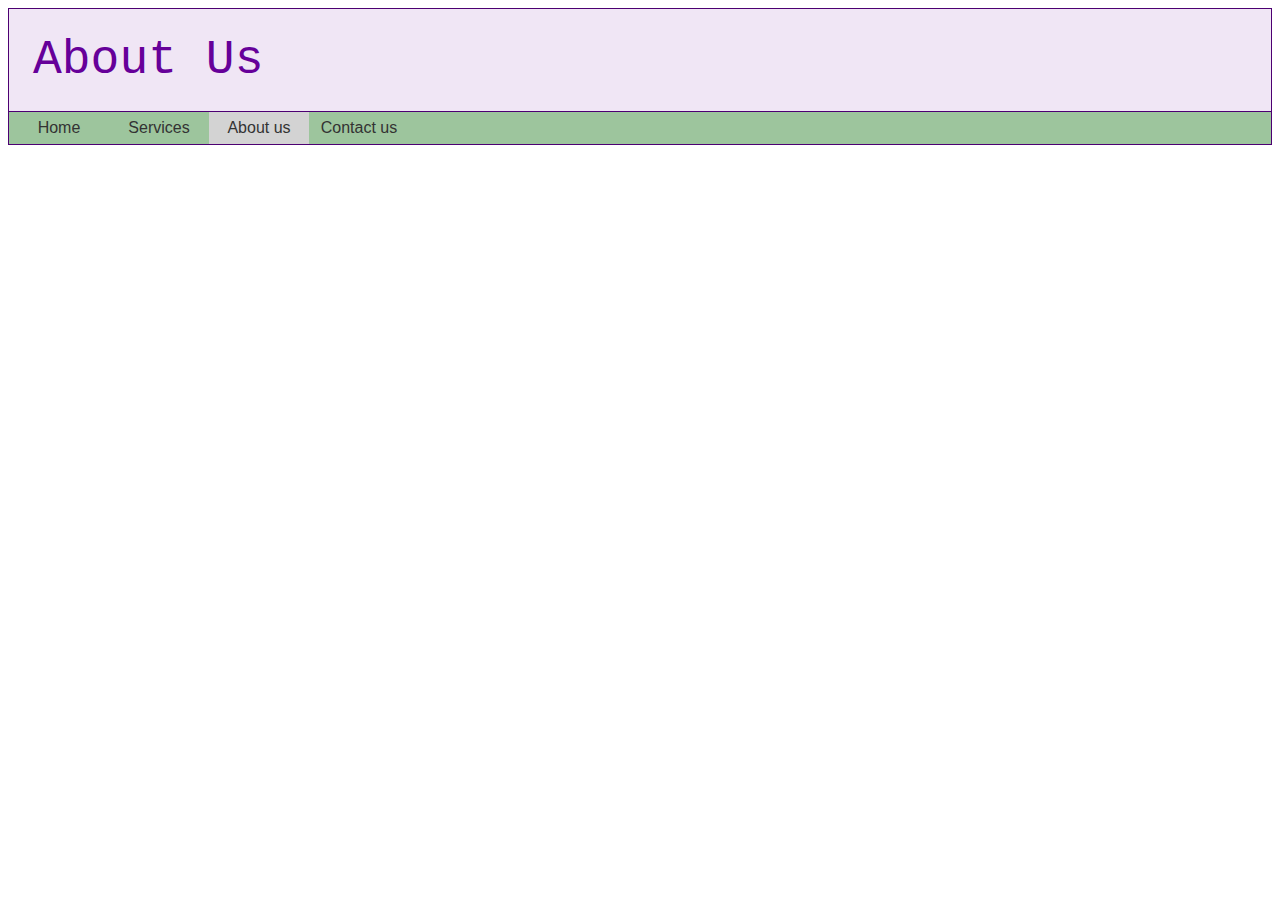
==== about-us.html @ 0a003084 "Initial commit" ====
<!DOCTYPE html>
<html lang="en">
<head>
    <meta charset="UTF-8">
    <meta http-equiv="X-UA-Compatible" content="IE=edge">
    <meta name="viewport" content="width=device-width, initial-scale=1.0">
    <link rel="stylesheet" href="css/style.css">
    <title>About Us</title>
</head>
<body>
    <h1>About Us</h1>
    <ul class="navigation">
        <li><a href="index.html">Home</a></li>
        <li><a href="services.html">Services</a></li>
        <li><a class="active" href="about-us.html">About us</a></li>
        <li><a href="contact-us.html">Contact us</a></li>
    </ul>
</body>
</html>
---- css/style.css ----
body {
    font-family: Arial, Helvetica, sans-serif;
    color: #555;
}

h1 {
    font-size: 3em;
    color: #609;
    font-weight: 400;
    font-family: "CourierNew", Courier, monospace;
    border: 1px solid #4c0072;
    background-color: #f0e6f5;
    padding: .5em;
    margin: 0;
}

h2 h3 h4 {
    color: #99007f;
}

h2 p {
    font-family: Arial, Helvetica, sans-serif;
}

h2 {
    font-style: italic;
    font-size: 1.5em;
    background-color: #f0e6f5;
    padding: .25em .5em;
}

h3 {
    border-bottom: 1px solid;
    padding-bottom: .25em;
}

ul {
    list-style-type: square;
}

a {
    color: #609;
}

a:visited {
    color: #876399;
}

a:hover {
    color: #339900;
}

.introduction {
    font-size: 1.5em;
    color: #72005f;
    font-style: italic;
}

.navigation {
    display: flex;
    justify-content: flex-start;
    list-style: none;
    background-color: rgb(157, 197, 157);
    border: 1px solid #4c0072;
    border-top: none;
    margin: 0;
    padding: 0em;
    height: 2em;
}

.navigation > li {
    width: 100px;
}

.navigation > li > a {
    display: flex;
    align-items: center;
    justify-content: center;
    text-decoration: none;
    color: #333;
    height: 100%;
    transition: background-color 0.3s ease;
}

.navigation > li > a:visited {
    color: #609;
}

.navigation > li > a:hover {
    background-color: rgb(187, 222, 187);
    /* display: block; */
}

.active {
    background-color: lightgray;
}
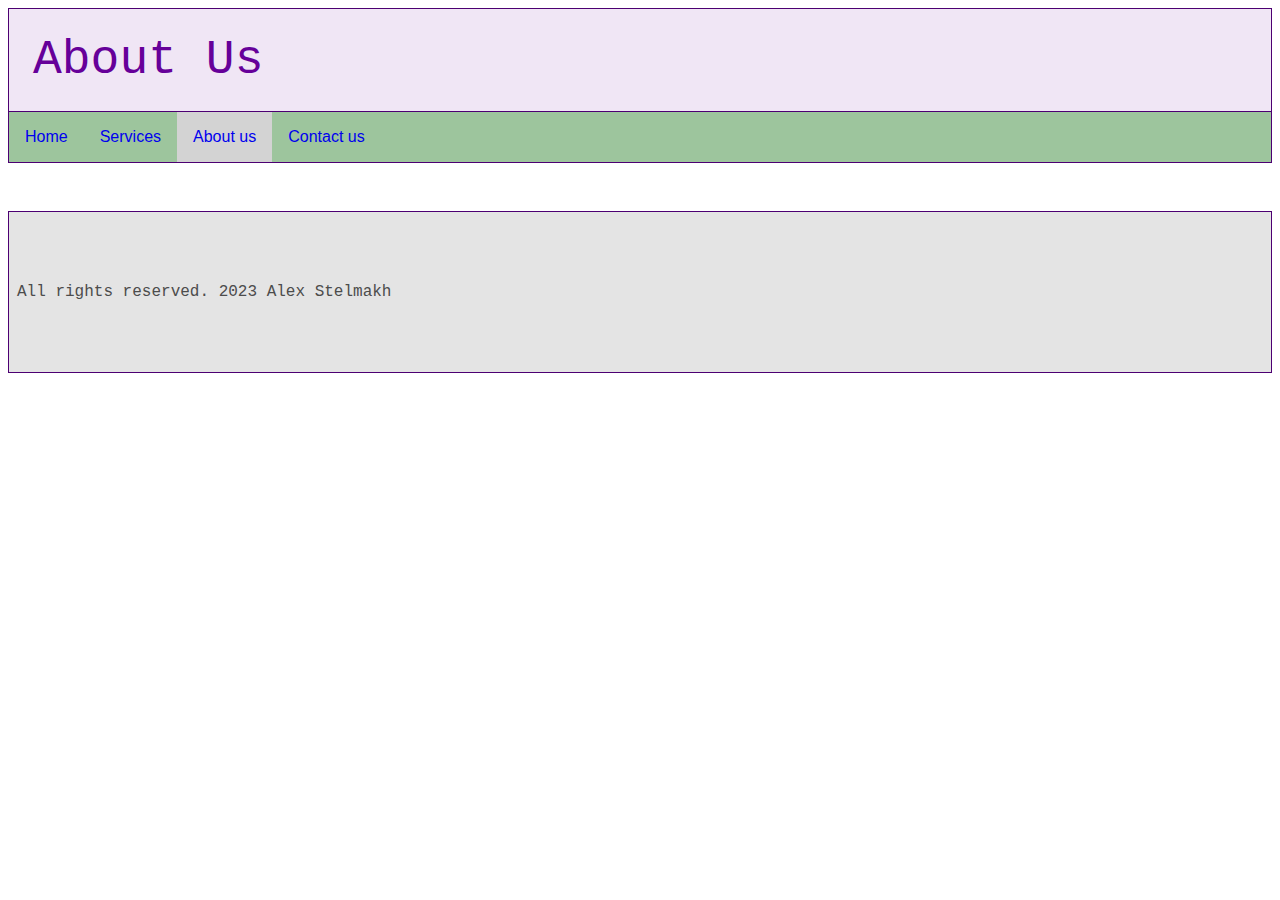
==== commit 653bdddd: "Add responsive features" ====
--- a/about-us.html
+++ b/about-us.html
@@ -15,5 +15,8 @@
         <li><a class="active" href="about-us.html">About us</a></li>
         <li><a href="contact-us.html">Contact us</a></li>
     </ul>
+    <footer>
+        All rights reserved. 2023 Alex Stelmakh
+    </footer>
 </body>
 </html>--- a/css/style.css
+++ b/css/style.css
@@ -38,16 +38,8 @@
     list-style-type: square;
 }
 
-a {
-    color: #609;
-}
-
 a:visited {
     color: #876399;
-}
-
-a:hover {
-    color: #339900;
 }
 
 .introduction {
@@ -57,40 +49,112 @@
 }
 
 .navigation {
-    display: flex;
-    justify-content: flex-start;
     list-style: none;
     background-color: rgb(157, 197, 157);
     border: 1px solid #4c0072;
     border-top: none;
     margin: 0;
-    padding: 0em;
-    height: 2em;
+    padding-left: 0;
+    margin-left: 0;
 }
 
 .navigation > li {
-    width: 100px;
-}
-
-.navigation > li > a {
-    display: flex;
-    align-items: center;
-    justify-content: center;
-    text-decoration: none;
+    margin: 0;
+    color: #609;
     color: #333;
     height: 100%;
-    transition: background-color 0.3s ease;
+    padding: 0;
 }
+.navigation > li > a {
+    text-decoration: none;
+    padding: 1em;
+    /* Transition that activate nav button highlight on hover and when using a tab
+    to navigate a website */
+    transition: background-color 0.5s ease-in-out;
+  }
 
 .navigation > li > a:visited {
     color: #609;
 }
 
-.navigation > li > a:hover {
+.navigation > li > a:hover, a:focus {
     background-color: rgb(187, 222, 187);
-    /* display: block; */
+}
+@media screen and (min-width: 30em) {
+    .navigation {
+        display: flex;
+        flex-direction: row;
+        justify-content: flex-start;
+    }
+    .navigation > li {
+        padding: 0;
+        display: flex;
+    }
+    .navigation > li > a {
+        text-decoration: none;
+        padding: 1em;
+        flex-grow: 1;
+    }
+}
+@media screen and (max-width: 30em) {
+
+    .navigation {
+        display: flex;
+        flex-direction: column;
+    }
+    .navigation > li {
+        padding: 0;
+    }
+    .navigation > li > a {
+        padding: 1em;
+        text-decoration: none;
+        box-sizing: border-box;
+        display: block;
+    }
 }
 
 .active {
     background-color: lightgray;
+    width: 100%;
+}   
+
+
+
+.form-control {
+    margin-bottom: 1em;
+}
+
+#submit {
+    display: inline-block;
+    padding: 10px 20px;
+    font-family: Arial, sans-serif;
+    font-size: 16px;
+    color: #fff;
+    background-color: #609;
+    border: none;
+    border-radius: 4px;
+    cursor: pointer;
+}
+
+input {
+    display: block;
+    width: 20em;
+    padding: 0.5em;
+    font-size: 16px;
+    border: 1px solid #ccc;
+    border-radius: 4px;
+}
+
+footer {
+    display: flex;
+    align-items: center;
+    font-size: 1em;
+    color: rgb(76, 76, 76);
+    font-weight: 400;
+    font-family: "CourierNew", Courier, monospace;
+    border: 1px solid #4c0072;
+    background-color: #e4e4e4;
+    padding: .5em;
+    margin-top: 3em;
+    height: 9em;
 }